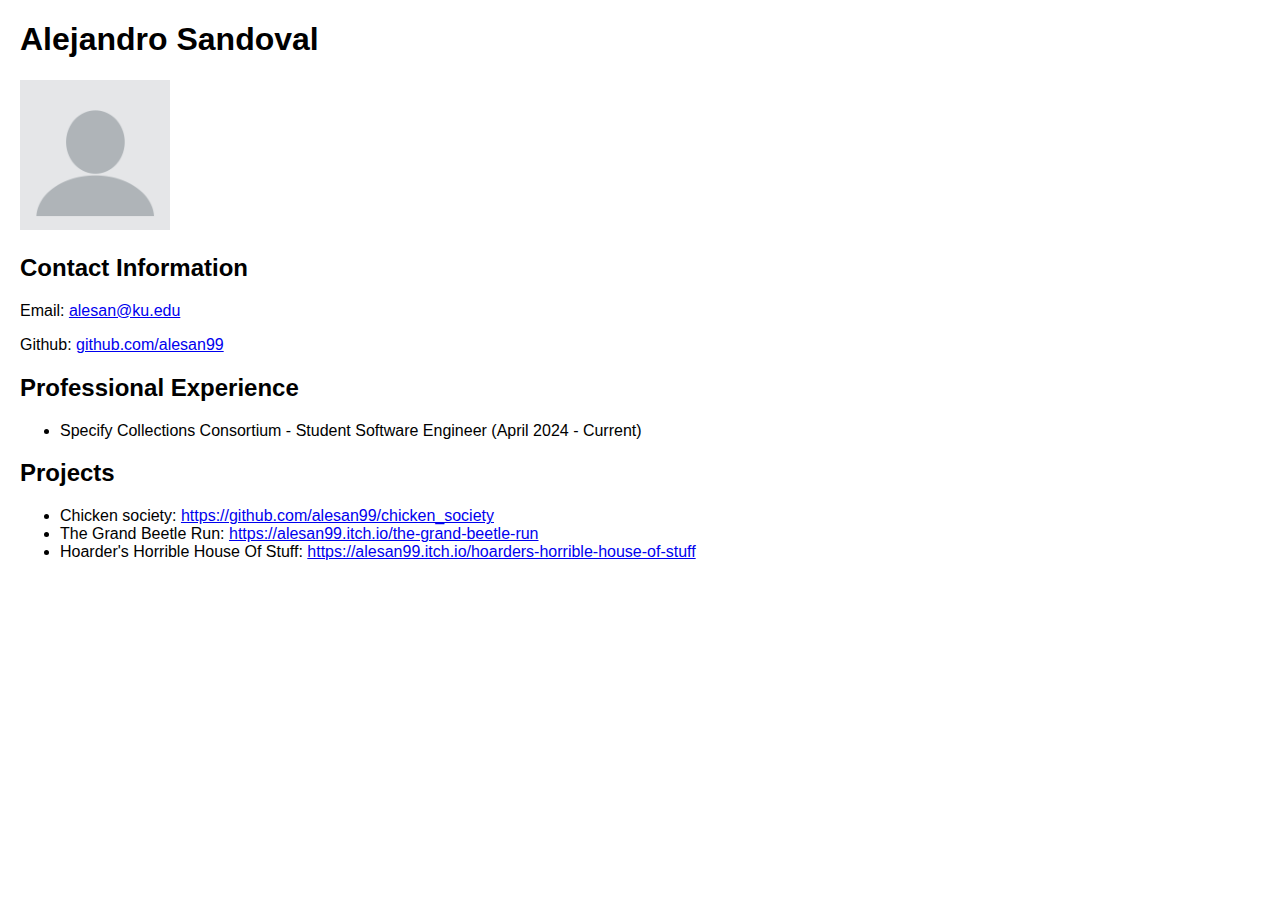
==== lab06/practice1.html @ fba20e23 "Add practice 1-3" ====
<!DOCTYPE html>
<html lang="en">
<head>
	<meta charset="UTF-8">
	<meta name="viewport" content="width=device-width, initial-scale=1.0">
	<title>EECS Alejandro Sandoval</title>
	<link rel="stylesheet" href="styles.css">
</head>
<body>
	<header>
		<h1>Alejandro Sandoval</h1>
		<img src="profile.jpg" class="profile-photo">
	</header>

	<div>
		<h2>Contact Information</h2>
		<p>Email: <a href="mailto:alesan@ku.edu">alesan@ku.edu</a></p>
		<p>Github: <a href="github.com/alesan99">github.com/alesan99</a></p>

		<h2>Professional Experience</h2>
		<ul>
			<li>Specify Collections Consortium - Student Software Engineer (April 2024 - Current)</li>
		</ul>

		<h2>Projects</h2>
		<ul>
			<li>Chicken society: <a href=https://github.com/alesan99/chicken_society>https://github.com/alesan99/chicken_society</a></li>
			<li>The Grand Beetle Run: <a href=https://alesan99.itch.io/the-grand-beetle-run>https://alesan99.itch.io/the-grand-beetle-run</a></li>
			<li>Hoarder's Horrible House Of Stuff: <a href=https://alesan99.itch.io/hoarders-horrible-house-of-stuff>https://alesan99.itch.io/hoarders-horrible-house-of-stuff</a></li>
		</ul>
	</div>
</body>
</html>
---- lab06/styles.css ----
body {
	font-family: Arial, sans-serif;
	margin: 20px;
}

.profile-photo {
	width: 150px;
	height: 150px;
}
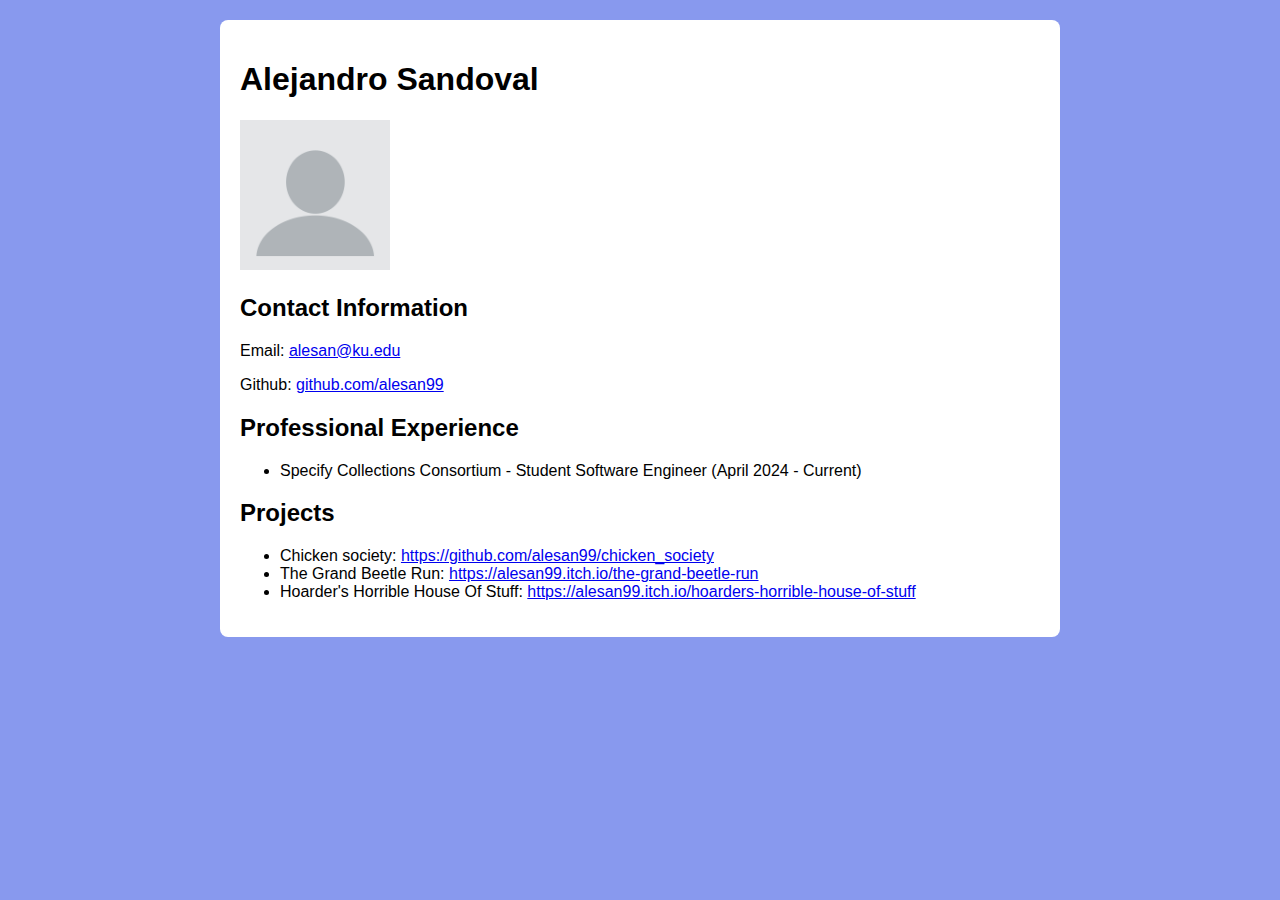
==== commit 1fccc364: "Add practice4 and styling" ====
--- a/lab06/practice1.html
+++ b/lab06/practice1.html
@@ -7,12 +7,10 @@
 	<link rel="stylesheet" href="styles.css">
 </head>
 <body>
-	<header>
+	<div class="page-content">
 		<h1>Alejandro Sandoval</h1>
 		<img src="profile.jpg" class="profile-photo">
-	</header>
 
-	<div>
 		<h2>Contact Information</h2>
 		<p>Email: <a href="mailto:alesan@ku.edu">alesan@ku.edu</a></p>
 		<p>Github: <a href="github.com/alesan99">github.com/alesan99</a></p>
--- a/lab06/styles.css
+++ b/lab06/styles.css
@@ -1,9 +1,31 @@
 body {
 	font-family: Arial, sans-serif;
 	margin: 20px;
+	background-color: #8899ee;
 }
 
 .profile-photo {
+	/* limit size of pic*/
 	width: 150px;
 	height: 150px;
+}
+
+.page-content {
+    background-color: #ffffff;
+
+    margin: 20px auto;
+    padding: 20px;
+    max-width: 800px;
+    border-radius: 8px;
+}
+
+.title {
+	/* center the text */
+	text-align: center;
+}
+
+.pararaph {
+	/* border */
+	border-style: solid;
+    max-width: 800px;
 }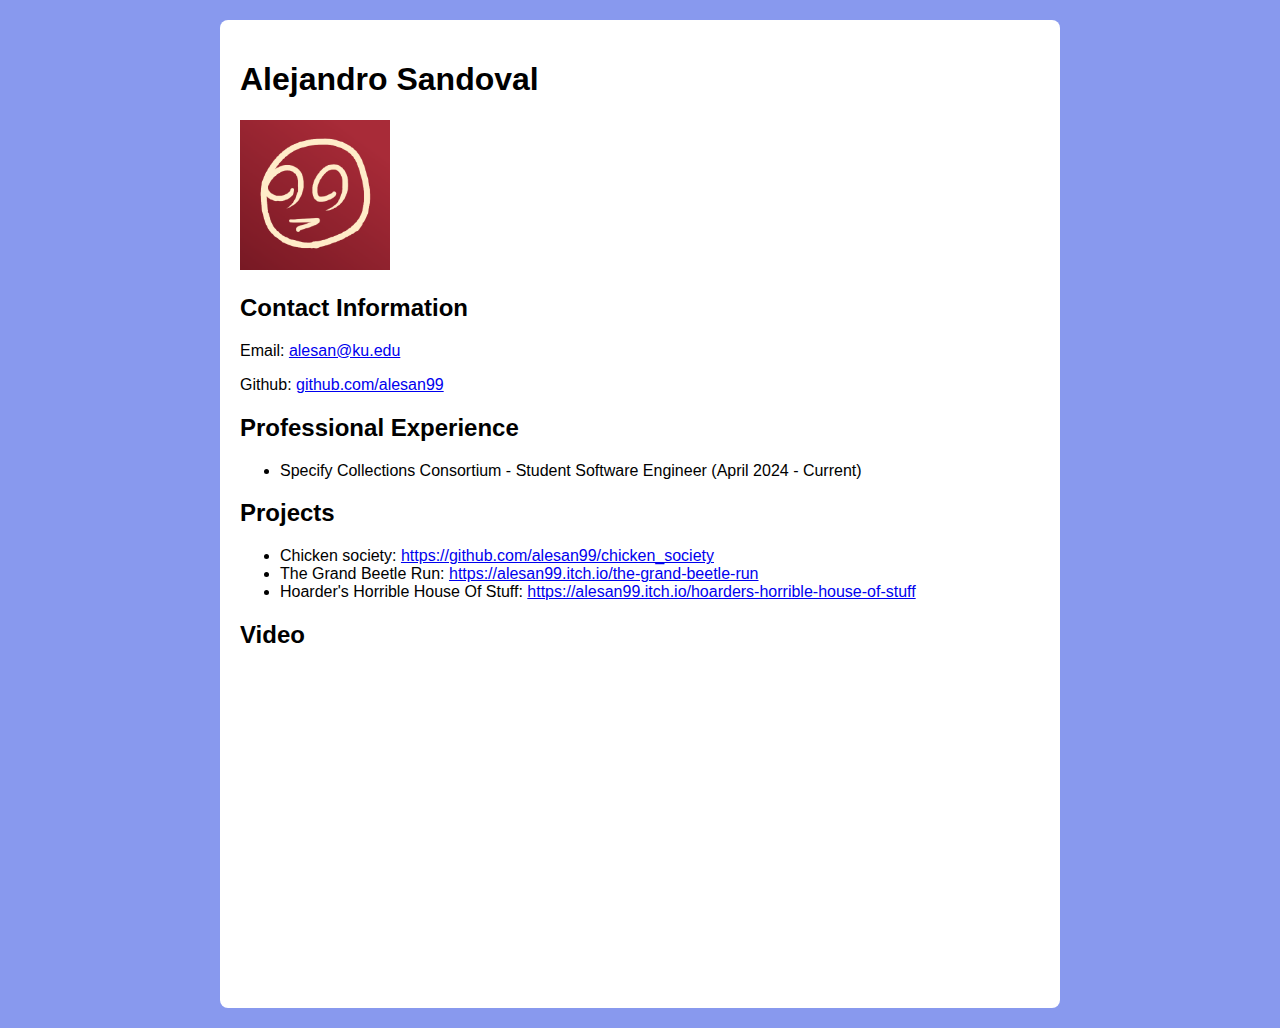
==== commit 100536f4: "Add video" ====
--- a/lab06/practice1.html
+++ b/lab06/practice1.html
@@ -9,7 +9,7 @@
 <body>
 	<div class="page-content">
 		<h1>Alejandro Sandoval</h1>
-		<img src="profile.jpg" class="profile-photo">
+		<img src="profile.png" class="profile-photo">
 
 		<h2>Contact Information</h2>
 		<p>Email: <a href="mailto:alesan@ku.edu">alesan@ku.edu</a></p>
@@ -26,6 +26,9 @@
 			<li>The Grand Beetle Run: <a href=https://alesan99.itch.io/the-grand-beetle-run>https://alesan99.itch.io/the-grand-beetle-run</a></li>
 			<li>Hoarder's Horrible House Of Stuff: <a href=https://alesan99.itch.io/hoarders-horrible-house-of-stuff>https://alesan99.itch.io/hoarders-horrible-house-of-stuff</a></li>
 		</ul>
+
+		<h2>Video</h2>
+		<iframe width="560" height="315" src="https://www.youtube.com/embed/2kFJ1chvZII?si=CTZ2m2SLgOAZKGVc" title="YouTube video player" frameborder="0" allow="accelerometer; autoplay; clipboard-write; encrypted-media; gyroscope; picture-in-picture; web-share" referrerpolicy="strict-origin-when-cross-origin" allowfullscreen></iframe>
 	</div>
 </body>
 </html>